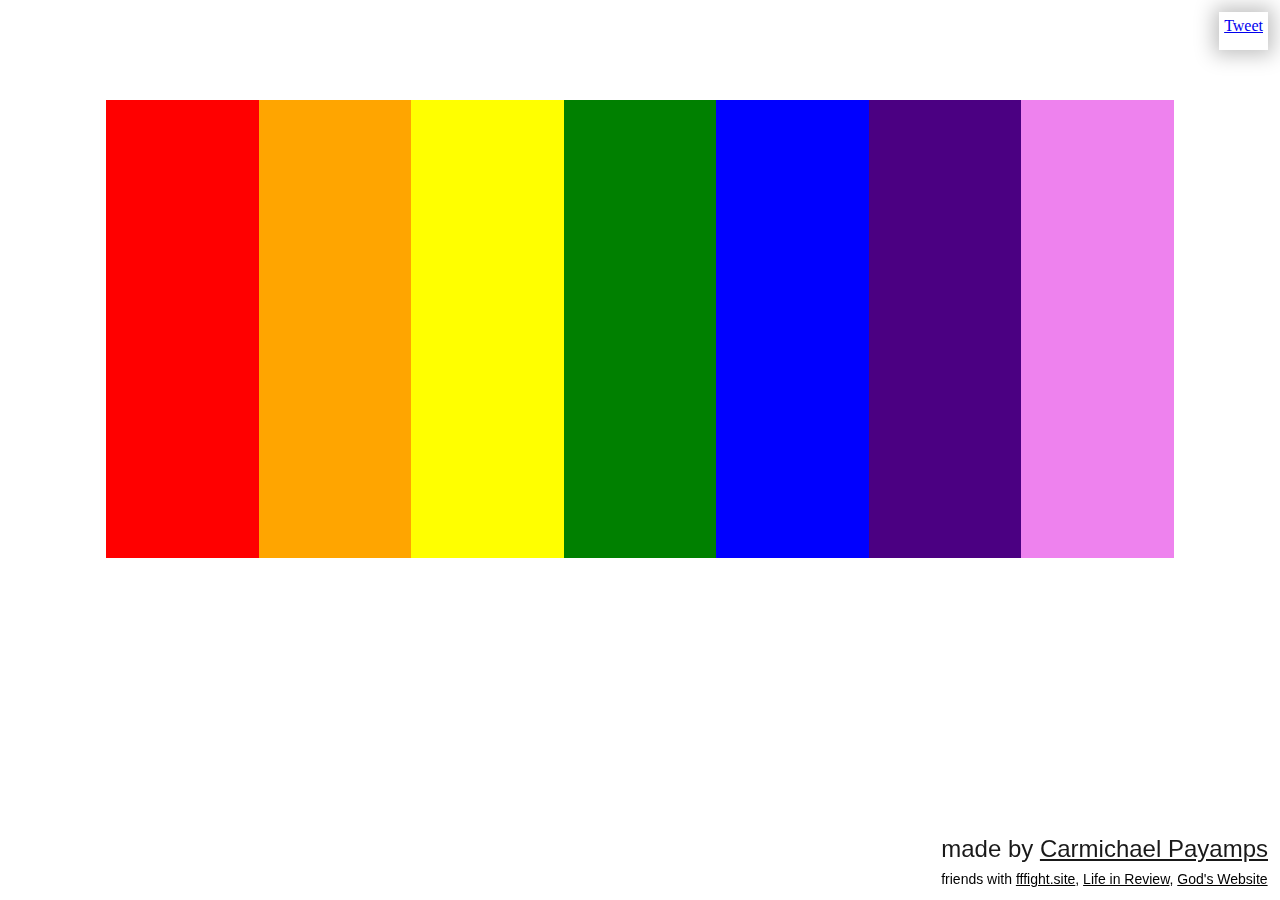
==== index.html @ cc8ac4cf "home page" ====
<!DOCTYPE html>
<html>
<head>
  <meta charset="utf-8"/>
  <meta name="viewport" content="width=device-width, initial-scale=1">
  <link href="https://fonts.googleapis.com/css?family=Roboto+Mono:400" rel="stylesheet">
  <link rel="stylesheet" href="css/main.css">
  <link rel="icon" type="image/png" href="/media/favicon.png?v=1">
  <title>colors.black — Carmichael Payamps</title>

  <meta name="description" content="" />
  <meta name="author" content="Carmichael Payamps">
  <meta name="keywords" content="Carmichael Payamps, Fffight, Site, fffight.site">

  <meta property="og:title" content="colors.black - Carmichael Payamps" />
  <meta property="og:type" content="website" />
  <meta property="og:image" content="" />
  <meta property="og:description" content="" />
  <meta property="og:url" content="http://www.colors.black/" />

  <meta property="fb:admins" content="100000919641751" />

  <meta name="twitter:card" content="summary" />
  <meta name="twitter:site" content="@LIMP__BISCUIT" />
  <meta name="twitter:creator" content="@LIMP__BISCUIT" />
</head>
<body style="background-color: white;">

  <div class="color-wrapper">
    <div class="color-links">
      <a class="color-link red-background" id="red-color-link" href="red/" target="_blank"></a>
      <a class="color-link orange-background" id="orange-color-link" href="orange/" target="_blank"></a>
      <a class="color-link yellow-background" id="yellow-color-link" href="yellow/" target="_blank"></a>
      <a class="color-link green-background" id="green-color-link" href="green/" target="_blank"></a>
      <a class="color-link blue-background" id="blue-color-link" href="blue/" target="_blank"></a>
      <a class="color-link indigo-background" id="indigo-color-link" href="indigo/" target="_blank"></a>
      <a class="color-link violet-background" id="violet-color-link" href="violet/" target="_blank"></a>
    </div>

    <div class="link-title"></div>
  </div>

  <div class="about">
    <div class="artist">made by <a target="_blank" href="http://www.carmichael.xyz">Carmichael Payamps</a></div>
    <div class="friends">
      friends with
      <a target="_blank" href="http://www.fffight.site">fffight.site</a>,
      <a target="_blank" href="http://www.lifeislife.xyz">Life in Review</a>,
      <a target="_blank" href="http://www.gods.website">God's Website</a>
    </div>
  </div>

  <div class="social">
    <div class="social-button twitter-button">
      <a href="https://twitter.com/share" class="twitter-share-button" data-url="http://www.colors.black/" data-hashtags="carmichael">Tweet</a><script>!function(d,s,id){var js,fjs=d.getElementsByTagName(s)[0],p=/^http:/.test(d.location)?'http':'https';if(!d.getElementById(id)){js=d.createElement(s);js.id=id;js.src=p+'://platform.twitter.com/widgets.js';fjs.parentNode.insertBefore(js,fjs);}}(document, 'script', 'twitter-wjs');</script>
    </div>
    <div class="social-button facebook-button">
      <div class="fb-like" data-href="http://www.colors.black/" data-width="100" data-layout="button_count" data-action="like" data-show-faces="false" data-share="false"></div>
    </div>
  </div>

  <script src="js/home.js"></script>
  <script>(function(d, s, id){
    var js, fjs = d.getElementsByTagName(s)[0];
    if (d.getElementById(id)) return;
    js = d.createElement(s); js.id = id;
    js.src = "//connect.facebook.net/en_US/sdk.js#xfbml=1&version=v2.5&appId=1456043177950397";
    fjs.parentNode.insertBefore(js, fjs);
    }(document, 'script', 'facebook-jssdk'));
  </script>
  <script>
    (function(i,s,o,g,r,a,m){i['GoogleAnalyticsObject']=r;i[r]=i[r]||function(){
    (i[r].q=i[r].q||[]).push(arguments)},i[r].l=1*new Date();a=s.createElement(o),
    m=s.getElementsByTagName(o)[0];a.async=1;a.src=g;m.parentNode.insertBefore(a,m)
    })(window,document,'script','//www.google-analytics.com/analytics.js','ga');

    ga('create', 'UA-50868415-14', 'auto');
    ga('send', 'pageview');
  </script>
</body>
</html>
---- css/main.css ----
html {
  width: 100%;
  height: 100%;
  margin: 0;
  padding: 0;
}

body {
  width: 100%;
  height: 100%;
  margin: 0;
  padding: 0;
  overflow: hidden;
  background-color: black;
}

#canvas {
  width: 100%;
  height: 100%;
  margin: 0;
  padding: 0;
}

.frampton-video {
  position: fixed;
  display: block;
  left: 0; top: 0; width: 100%; height: 100%;
}

.transparent {
  opacity: 0;
}

.red { color: red; }
.orange { color: orange; }
.yellow { color: yellow; }
.green { color: green; }
.blue { color: blue; }
.indigo { color: indigo; }
.violet { color: violet; }

.red-background { background-color: red; }
.orange-background { background-color: orange; }
.yellow-background { background-color: yellow; }
.green-background { background-color: green; }
.blue-background { background-color: blue; }
.indigo-background { background-color: indigo; }
.violet-background { background-color: violet; }

.color-wrapper {
  position: absolute;
  left: 50%; margin-left: -534px; width: 1068px;
  top: 100px;
}

.color-links {

}

.color-link {
  float: left;
  margin: 0; padding: 0;
  width: 152.5px; height: 458px;
}

.link-title {
  font-family: "Roboto Mono", monospace;
  font-size: 72px;
  text-shadow: 1px 1px 4px rgba(0, 0, 0, 0.4);
}

.about {
  position: fixed; bottom: 12px; right: 12px;
  font-family: "Helvetica", sans-serif;
}

.artist {
  color: rgba(0, 0, 0, 0.9);
  font-size: 24px;
  margin-bottom: 8px;
}

.friends {
  max-width: 350px;
  font-size: 14px; line-height: 1.25;
}

.friends a, .artist a {
  color: inherit;
  text-decoration: underline;

  -o-transition: all 400ms;
  -moz-transition: all 400ms;
  -webkit-transition: all 400ms;
  transition: all 400ms;
}
  .friends a:hover, .friends a:focus, .artist a:hover, .artist a:focus {
    color: rgb(17, 33, 255);
  }

.social {
  position: absolute; top: 12px; right: 12px;
  box-shadow: 0px 0px 20px 5px rgba(0, 0, 0, 0.25);
  z-index: 100000001;
}
  .social-button {
    padding: 5px;
    text-align: right;
  }

.film-title {
  position: fixed;
  left: 0; width: 100%; text-align: center;
  top: 20%;

  font-family: "Times New Roman", serif;
  font-size: 72px;

  -o-transition: opacity 800ms;
  -moz-transition: opacity 800ms;
  -webkit-transition: opacity 800ms;
  transition: opacity 800ms;
}

.rate-control {
  position: fixed;
  left: 50%; width: 400px; margin-left: -200px;
  bottom: 120px;
  z-index: 1;
}

.playback-rate {
  margin-top: 20px;
  font-family: 'Roboto Mono', monospace;
  font-size: 64px;
  text-shadow: 2px 2px 4px rgba(0, 0, 0, 0.7);
}

/* cool tool http://danielstern.ca/range.css/#/ */
input[type=range].slider {
  -webkit-appearance: none;
  width: 100%;
  margin: 1px 0;
}
input[type=range].slider:focus {
  outline: none;
}
input[type=range].slider::-webkit-slider-runnable-track {
  width: 100%;
  height: 18px;
  cursor: pointer;
  background: #ffffff;
  border-radius: 2px;
}
input[type=range].slider::-webkit-slider-thumb {
  box-shadow: 2.7px 2.7px 4.1px rgba(255, 255, 255, 0.7), 0px 0px 2.7px rgba(255, 255, 255, 0.7);
  height: 20px;
  width: 19px;
  border-radius: 2px;
  cursor: pointer;
  -webkit-appearance: none;
  margin-top: -1px;
}
input[type=range].slider:focus::-webkit-slider-runnable-track {
  background: #ffffff;
}
input[type=range].slider::-moz-range-track {
  width: 100%;
  height: 18px;
  cursor: pointer;
  background: #ffffff;
  border-radius: 2px;
}
input[type=range].slider::-moz-range-thumb {
  box-shadow: 2.7px 2.7px 4.1px rgba(255, 255, 255, 0.7), 0px 0px 2.7px rgba(255, 255, 255, 0.7);
  height: 20px;
  width: 19px;
  border-radius: 2px;
  cursor: pointer;
}
input[type=range].slider::-ms-track {
  width: 100%;
  height: 18px;
  cursor: pointer;
  background: transparent;
  border-color: transparent;
  color: transparent;
}
input[type=range].slider::-ms-fill-lower {
  background: #ffffff;
  border-radius: 4px;
}
input[type=range].slider::-ms-fill-upper {
  background: #ffffff;
  border-radius: 4px;
}
input[type=range].slider::-ms-thumb {
  box-shadow: 2.7px 2.7px 4.1px rgba(255, 255, 255, 0.7), 0px 0px 2.7px rgba(255, 255, 255, 0.7);
  height: 20px;
  width: 19px;
  border-radius: 2px;
  cursor: pointer;
}
input[type=range].slider:focus::-ms-fill-lower {
  background: #ffffff;
}
input[type=range].slider:focus::-ms-fill-upper {
  background: #ffffff;
}

input[type=range].red::-webkit-slider-thumb { background: rgba(255, 0, 0, 0.93); }
input[type=range].red::-moz-range-thumb { background: rgba(255, 0, 0, 0.93); }
input[type=range].red::-ms-thumb { background: rgba(255, 0, 0, 0.93); }

input[type=range].orange::-webkit-slider-thumb { background: rgba(255, 160, 0, 0.93); }
input[type=range].orange::-moz-range-thumb { background: rgba(255, 160, 0, 0.93); }
input[type=range].orange::-ms-thumb { background: rgba(255, 160, 0, 0.93); }

input[type=range].yellow::-webkit-slider-thumb { background: rgba(255, 255, 0, 0.93); }
input[type=range].yellow::-moz-range-thumb { background: rgba(255, 255, 0, 0.93); }
input[type=range].yellow::-ms-thumb { background: rgba(255, 255, 0, 0.93); }

input[type=range].green::-webkit-slider-thumb { background: rgba(0, 255, 0, 0.93); }
input[type=range].green::-moz-range-thumb { background: rgba(0, 255, 0, 0.93); }
input[type=range].green::-ms-thumb { background: rgba(0, 255, 0, 0.93); }

input[type=range].blue::-webkit-slider-thumb { background: rgba(0, 0, 255, 0.93); }
input[type=range].blue::-moz-range-thumb { background: rgba(0, 0, 255, 0.93); }
input[type=range].blue::-ms-thumb { background: rgba(0, 0, 255, 0.93); }

input[type=range].indigo::-webkit-slider-thumb { background: rgba(75, 0, 130, 0.93); }
input[type=range].indigo::-moz-range-thumb { background: rgba(75, 0, 130, 0.93); }
input[type=range].indigo::-ms-thumb { background: rgba(75, 0, 130, 0.93); }

input[type=range].violet::-webkit-slider-thumb { background: rgba(238, 90, 238, 0.93); }
input[type=range].violet::-moz-range-thumb { background: rgba(238, 90, 238, 0.93); }
input[type=range].violet::-ms-thumb { background: rgba(238, 90, 238, 0.93); }
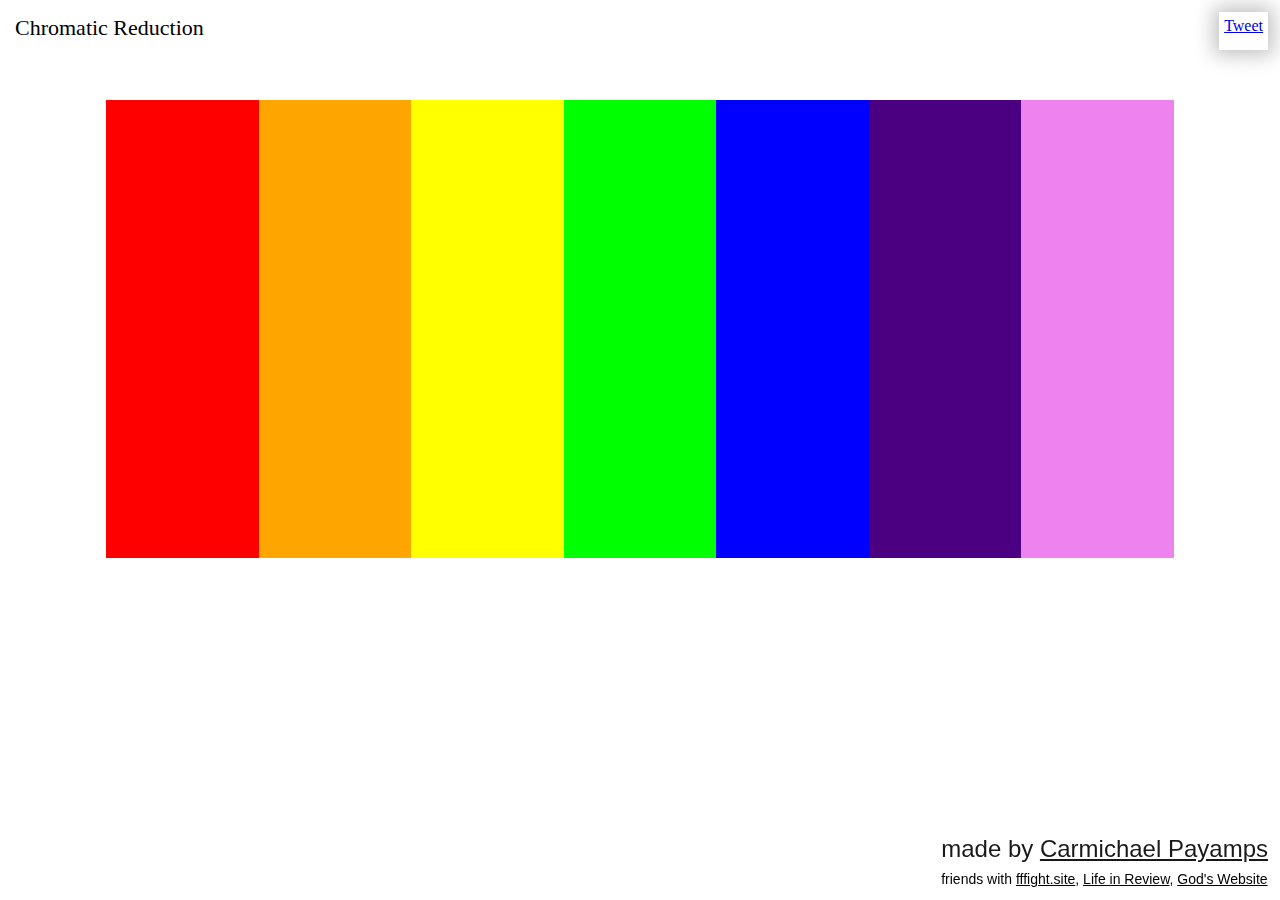
==== commit efc45510: "html updates" ====
--- a/index.html
+++ b/index.html
@@ -6,16 +6,16 @@
   <link href="https://fonts.googleapis.com/css?family=Roboto+Mono:400" rel="stylesheet">
   <link rel="stylesheet" href="css/main.css">
   <link rel="icon" type="image/png" href="/media/favicon.png?v=1">
-  <title>colors.black — Carmichael Payamps</title>
+  <title>Chromatic Reduction — Carmichael Payamps</title>
 
-  <meta name="description" content="" />
+  <meta name="description" content="Chromatic Reduction reduces 7 films across a rainbow spectrum to their colorful core, rendering each frame as a single representative pixel into an Abstract ColorStream." />
   <meta name="author" content="Carmichael Payamps">
   <meta name="keywords" content="Carmichael Payamps, Fffight, Site, fffight.site">
 
-  <meta property="og:title" content="colors.black - Carmichael Payamps" />
+  <meta property="og:title" content="Chromatic Reduction - Carmichael Payamps" />
   <meta property="og:type" content="website" />
-  <meta property="og:image" content="" />
-  <meta property="og:description" content="" />
+  <meta property="og:image" content="http://www.colors.black/media/screenshot1.jpg" />
+  <meta property="og:description" content="Chromatic Reduction reduces 7 films across a rainbow spectrum to their colorful core, , rendering each frame as a single representative pixel into an Abstract ColorStream." />
   <meta property="og:url" content="http://www.colors.black/" />
 
   <meta property="fb:admins" content="100000919641751" />
@@ -25,6 +25,7 @@
   <meta name="twitter:creator" content="@LIMP__BISCUIT" />
 </head>
 <body style="background-color: white;">
+  <div class="art-title">Chromatic Reduction</div>
 
   <div class="color-wrapper">
     <div class="color-links">
--- a/css/main.css
+++ b/css/main.css
@@ -30,23 +30,39 @@
 
 .transparent {
   opacity: 0;
-}
-
-.red { color: red; }
+
+  -o-transition: opacity 800ms;
+  -moz-transition: opacity 800ms;
+  -webkit-transition: opacity 800ms;
+  transition: opacity 800ms;
+}
+
+.red { color: rgb(255, 0, 0); }
 .orange { color: orange; }
 .yellow { color: yellow; }
-.green { color: green; }
-.blue { color: blue; }
+.green { color: rgb(0, 255, 0); }
+.blue { color: rgb(0, 0, 255); }
 .indigo { color: indigo; }
 .violet { color: violet; }
 
-.red-background { background-color: red; }
+.red-background { background-color: rgb(255, 0, 0); }
 .orange-background { background-color: orange; }
 .yellow-background { background-color: yellow; }
-.green-background { background-color: green; }
-.blue-background { background-color: blue; }
+.green-background { background-color: rgb(0, 255, 0); }
+.blue-background { background-color: rgb(0, 0, 255); }
 .indigo-background { background-color: indigo; }
 .violet-background { background-color: violet; }
+
+/**
+ * HOME
+ */
+
+.art-title {
+  position: absolute;
+  left: 15px; top: 15px;
+  font-family: "Times New Roman", serif;
+  font-size: 22px;
+}
 
 .color-wrapper {
   position: absolute;
@@ -54,10 +70,6 @@
   top: 100px;
 }
 
-.color-links {
-
-}
-
 .color-link {
   float: left;
   margin: 0; padding: 0;
@@ -109,18 +121,18 @@
     text-align: right;
   }
 
+/**
+ * VIDEO
+ */
+
 .film-title {
   position: fixed;
-  left: 0; width: 100%; text-align: center;
-  top: 20%;
+  left: 40px; top: 40px;
 
   font-family: "Times New Roman", serif;
-  font-size: 72px;
-
-  -o-transition: opacity 800ms;
-  -moz-transition: opacity 800ms;
-  -webkit-transition: opacity 800ms;
-  transition: opacity 800ms;
+  font-size: 40px;
+  text-shadow: 1px 1px 2px rgba(255, 255, 255, 0.2);
+  z-index: 1;
 }
 
 .rate-control {
@@ -137,6 +149,26 @@
   text-shadow: 2px 2px 4px rgba(0, 0, 0, 0.7);
 }
 
+.loading-indicator {
+  position: fixed;
+  left: 50%; width: 300px; margin-left: -150px;
+  top: 50%; height: 300px; margin-top: -150px;
+  border-radius: 150px;
+  color: white;
+  font-family: 'Roboto Mono', monospace;
+  font-size: 21px;
+  text-align: center;
+  line-height: 300px;
+  box-shadow: 0 0 20px 2px rgba(255, 255, 255, 0.2);
+  text-shadow: 1px 1px 4px rgba(0, 0, 0, 0.6);
+  z-index: 1;
+
+  -o-transition: all 1s linear;
+  -moz-transition: all 1s linear;
+  -webkit-transition: all 1s linear;
+  transition: all 1s linear;
+}
+
 /* cool tool http://danielstern.ca/range.css/#/ */
 input[type=range].slider {
   -webkit-appearance: none;
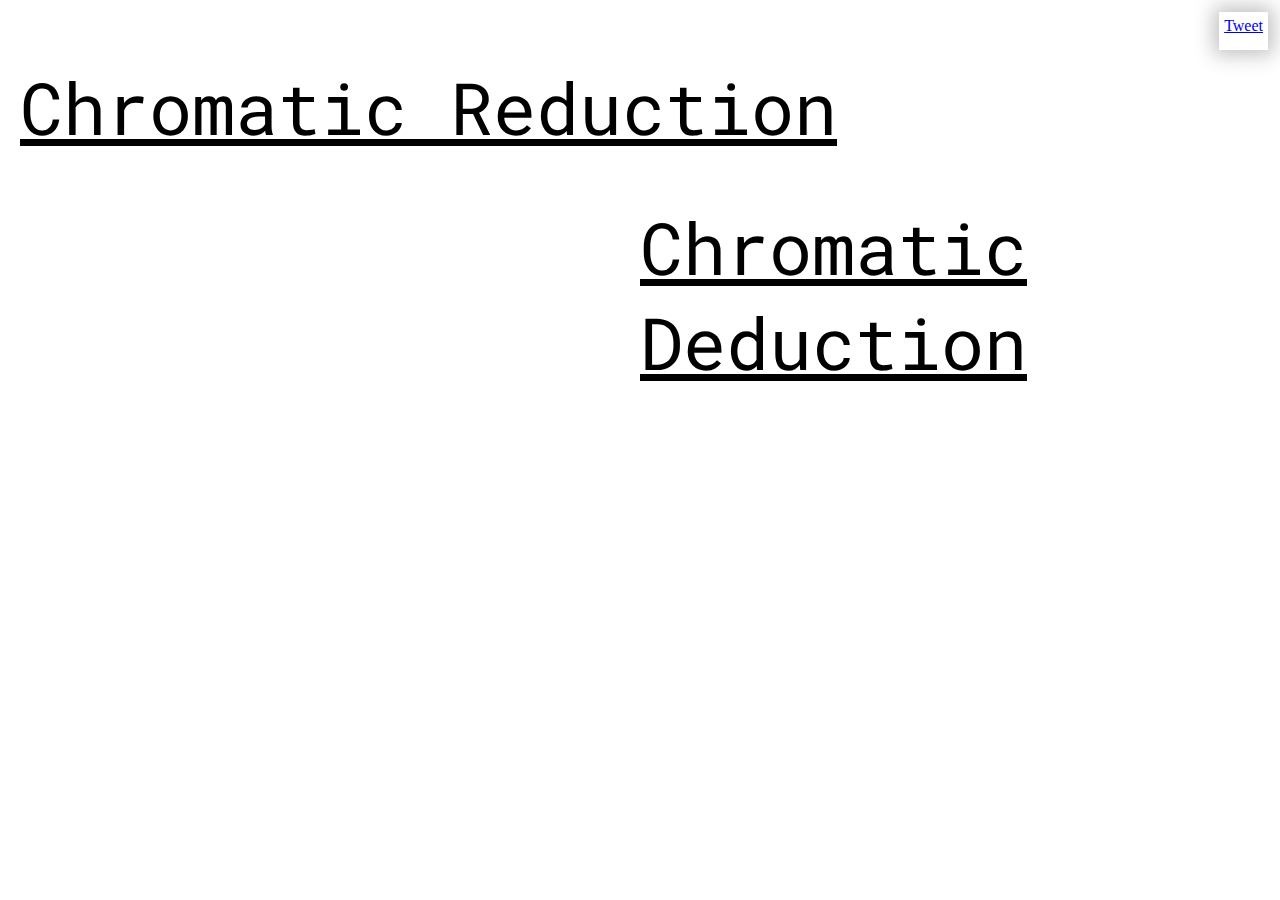
==== commit 65b33391: "add dual-linking home page" ====
--- a/index.html
+++ b/index.html
@@ -2,20 +2,19 @@
 <html>
 <head>
   <meta charset="utf-8"/>
-  <meta name="viewport" content="width=device-width, initial-scale=1">
   <link href="https://fonts.googleapis.com/css?family=Roboto+Mono:400" rel="stylesheet">
   <link rel="stylesheet" href="css/main.css">
-  <link rel="icon" type="image/png" href="/media/favicon.png?v=1">
-  <title>Chromatic Reduction — Carmichael Payamps</title>
+  <link rel="icon" type="image/png" href="/media/favicon.png?v=1.1">
+  <title>Chromatic DEREDUCTION — Carmichael Payamps</title>
 
-  <meta name="description" content="Chromatic Reduction reduces 7 films across a rainbow spectrum to their colorful core, rendering each frame as a single representative pixel into an Abstract ColorStream." />
+  <meta name="description" content="Chromatic Reduction and Chromatic Deduction are sister projects that reinterpret films with color." />
   <meta name="author" content="Carmichael Payamps">
-  <meta name="keywords" content="Carmichael Payamps, Fffight, Site, fffight.site">
+  <meta name="keywords" content="Carmichael Payamps, Chromatic Reduction, Chromatic Deduction">
 
-  <meta property="og:title" content="Chromatic Reduction - Carmichael Payamps" />
+  <meta property="og:title" content="Chromatic DEREDUCTION - Carmichael Payamps" />
   <meta property="og:type" content="website" />
   <meta property="og:image" content="http://www.colors.black/media/screenshot1.jpg" />
-  <meta property="og:description" content="Chromatic Reduction reduces 7 films across a rainbow spectrum to their colorful core, , rendering each frame as a single representative pixel into an Abstract ColorStream." />
+  <meta property="og:description" content="Chromatic Reduction and Chromatic Deduction are sister projects that reinterpret films with color." />
   <meta property="og:url" content="http://www.colors.black/" />
 
   <meta property="fb:admins" content="100000919641751" />
@@ -25,30 +24,9 @@
   <meta name="twitter:creator" content="@LIMP__BISCUIT" />
 </head>
 <body style="background-color: white;">
-  <div class="art-title">Chromatic Reduction</div>
-
-  <div class="color-wrapper">
-    <div class="color-links">
-      <a class="color-link red-background" id="red-color-link" href="red/" target="_blank"></a>
-      <a class="color-link orange-background" id="orange-color-link" href="orange/" target="_blank"></a>
-      <a class="color-link yellow-background" id="yellow-color-link" href="yellow/" target="_blank"></a>
-      <a class="color-link green-background" id="green-color-link" href="green/" target="_blank"></a>
-      <a class="color-link blue-background" id="blue-color-link" href="blue/" target="_blank"></a>
-      <a class="color-link indigo-background" id="indigo-color-link" href="indigo/" target="_blank"></a>
-      <a class="color-link violet-background" id="violet-color-link" href="violet/" target="_blank"></a>
-    </div>
-
-    <div class="link-title"></div>
-  </div>
-
-  <div class="about">
-    <div class="artist">made by <a target="_blank" href="http://www.carmichael.xyz">Carmichael Payamps</a></div>
-    <div class="friends">
-      friends with
-      <a target="_blank" href="http://www.fffight.site">fffight.site</a>,
-      <a target="_blank" href="http://www.lifeislife.xyz">Life in Review</a>,
-      <a target="_blank" href="http://www.gods.website">God's Website</a>
-    </div>
+  <div class="dereduction-root-container">
+    <a class="dereduction-link dereduction-reduction-link" href="http://www.colors.black/reduction/">Chromatic Reduction</a>
+    <a class="dereduction-link dereduction-deduction-link" href="http://www.colors.black/deduction/">Chromatic Deduction</a>
   </div>
 
   <div class="social">
@@ -60,7 +38,26 @@
     </div>
   </div>
 
-  <script src="js/home.js"></script>
+  <script>
+    (function() {
+      var dereductionLinks = document.querySelectorAll('.dereduction-link');
+
+      var colors = ['rgb(255,0,0)', 'rgb(255,255,0)', 'rgb(0,255,0)', 'rgb(0,255,255)', 'rgb(0,0,255)', 'rgb(255,0,255)'];
+      var colorIndex = 0;
+
+      setTimeout(changeColor, 3000);
+
+      function changeColor() {
+        for (var i = 0; i < dereductionLinks.length; i++) {
+          dereductionLinks[i].style.color = colors[colorIndex];
+        }
+
+        colorIndex = (colorIndex + 1) % colors.length;
+
+        setTimeout(changeColor, 800);
+      }
+    })();
+  </script>
   <script>(function(d, s, id){
     var js, fjs = d.getElementsByTagName(s)[0];
     if (d.getElementById(id)) return;
--- a/css/main.css
+++ b/css/main.css
@@ -54,6 +54,31 @@
 .violet-background { background-color: violet; }
 
 /**
+ * ROOT
+ */
+.dereduction-link {
+  position: fixed;
+
+  font-family: "Roboto Mono", monospace;
+  font-size: 72px;
+  color: black;
+
+  -o-transition: all 0.8s;
+  -moz-transition: all 0.8s;
+  -webkit-transition: all 0.8s;
+  transition: all 0.8s;
+}
+  .dereduction-link:hover, .dereduction-link:focus {
+    color: rgb(17, 33, 255);
+  }
+  .dereduction-reduction-link {
+    left: 20px; top: 60px;
+  }
+  .dereduction-deduction-link {
+    left: 50%; top: 200px;
+  }
+
+/**
  * HOME
  */
 
@@ -135,18 +160,29 @@
   z-index: 1;
 }
 
+.key-control-hint {
+  position: absolute;
+  left: 0; width: 100%; text-align: center;
+  top: 40%;
+  color: white;
+  font-size: 22px;
+  line-height: 1.75;
+  z-index: 1;
+}
+
 .rate-control {
   position: fixed;
-  left: 50%; width: 400px; margin-left: -200px;
-  bottom: 120px;
+  bottom: 20px; right: 20px;
+  width: 400px;
   z-index: 1;
 }
 
 .playback-rate {
-  margin-top: 20px;
+  margin-top: 5px;
   font-family: 'Roboto Mono', monospace;
-  font-size: 64px;
+  font-size: 48px;
   text-shadow: 2px 2px 4px rgba(0, 0, 0, 0.7);
+  text-align: right;
 }
 
 .loading-indicator {
@@ -169,6 +205,29 @@
   transition: all 1s linear;
 }
 
+.progress-bar {
+  position: fixed;
+  bottom: 0; left: 0;
+  height: 5px; width: 1%;
+  z-index: 1;
+}
+
+.mute-button {
+  position: fixed;
+  top: 10px; right: 10px;
+  font-family: 'Helvetica', sans-serif;
+  font-size: 15px;
+  color: white;
+  text-shadow: 2px 2px 4px rgba(0, 0, 0, 0.7);
+  cursor: pointer;
+  z-index: 1;
+
+  -webkit-user-select: none;
+  -moz-user-select: none;
+  -ms-user-select: none;
+  user-select: none;
+}
+
 /* cool tool http://danielstern.ca/range.css/#/ */
 input[type=range].slider {
   -webkit-appearance: none;
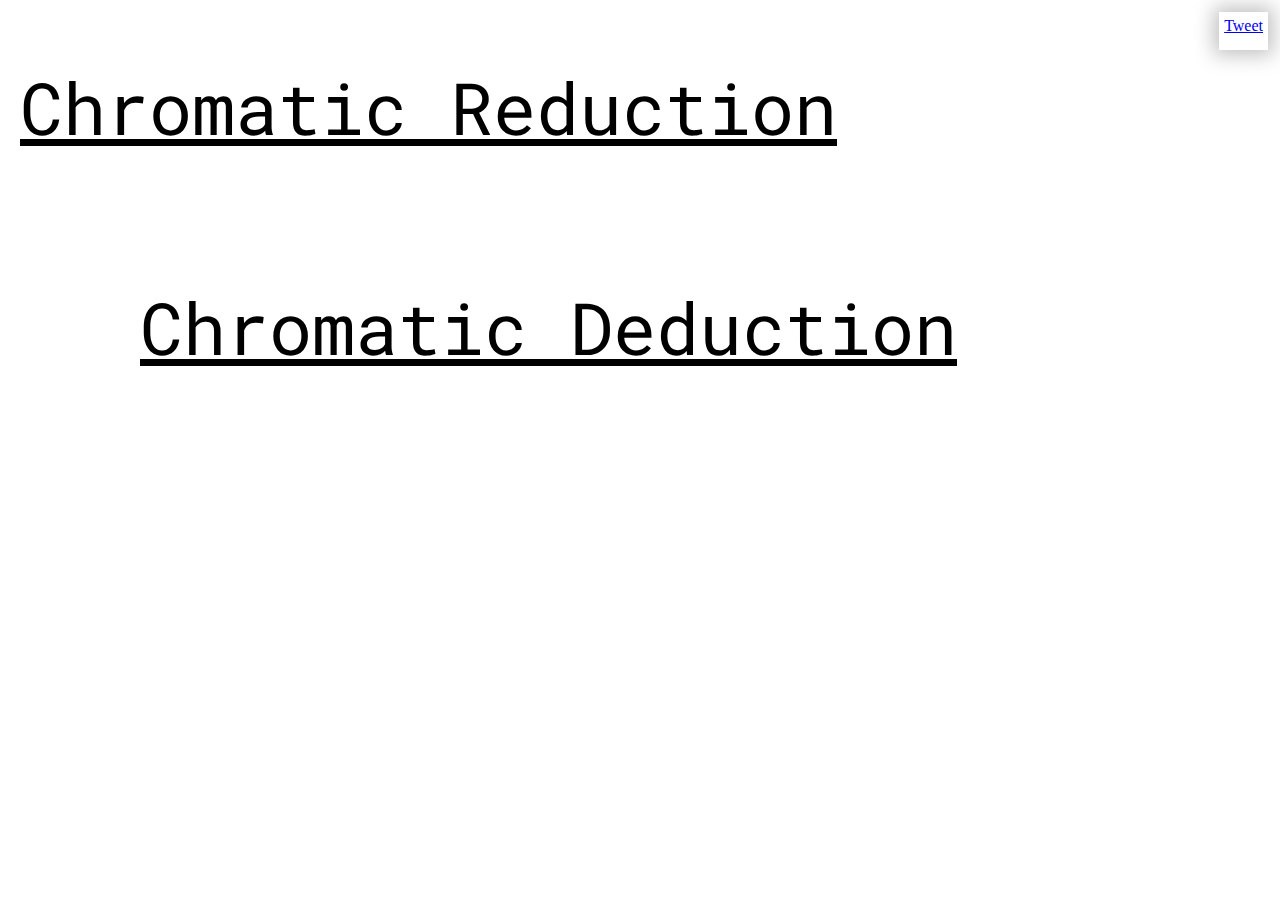
==== commit 71426678: "images for each film baby" ====
--- a/index.html
+++ b/index.html
@@ -38,26 +38,6 @@
     </div>
   </div>
 
-  <script>
-    (function() {
-      var dereductionLinks = document.querySelectorAll('.dereduction-link');
-
-      var colors = ['rgb(255,0,0)', 'rgb(255,255,0)', 'rgb(0,255,0)', 'rgb(0,255,255)', 'rgb(0,0,255)', 'rgb(255,0,255)'];
-      var colorIndex = 0;
-
-      setTimeout(changeColor, 3000);
-
-      function changeColor() {
-        for (var i = 0; i < dereductionLinks.length; i++) {
-          dereductionLinks[i].style.color = colors[colorIndex];
-        }
-
-        colorIndex = (colorIndex + 1) % colors.length;
-
-        setTimeout(changeColor, 800);
-      }
-    })();
-  </script>
   <script>(function(d, s, id){
     var js, fjs = d.getElementsByTagName(s)[0];
     if (d.getElementById(id)) return;
--- a/css/main.css
+++ b/css/main.css
@@ -75,7 +75,7 @@
     left: 20px; top: 60px;
   }
   .dereduction-deduction-link {
-    left: 50%; top: 200px;
+    left: 140px; top: 280px;
   }
 
 /**
